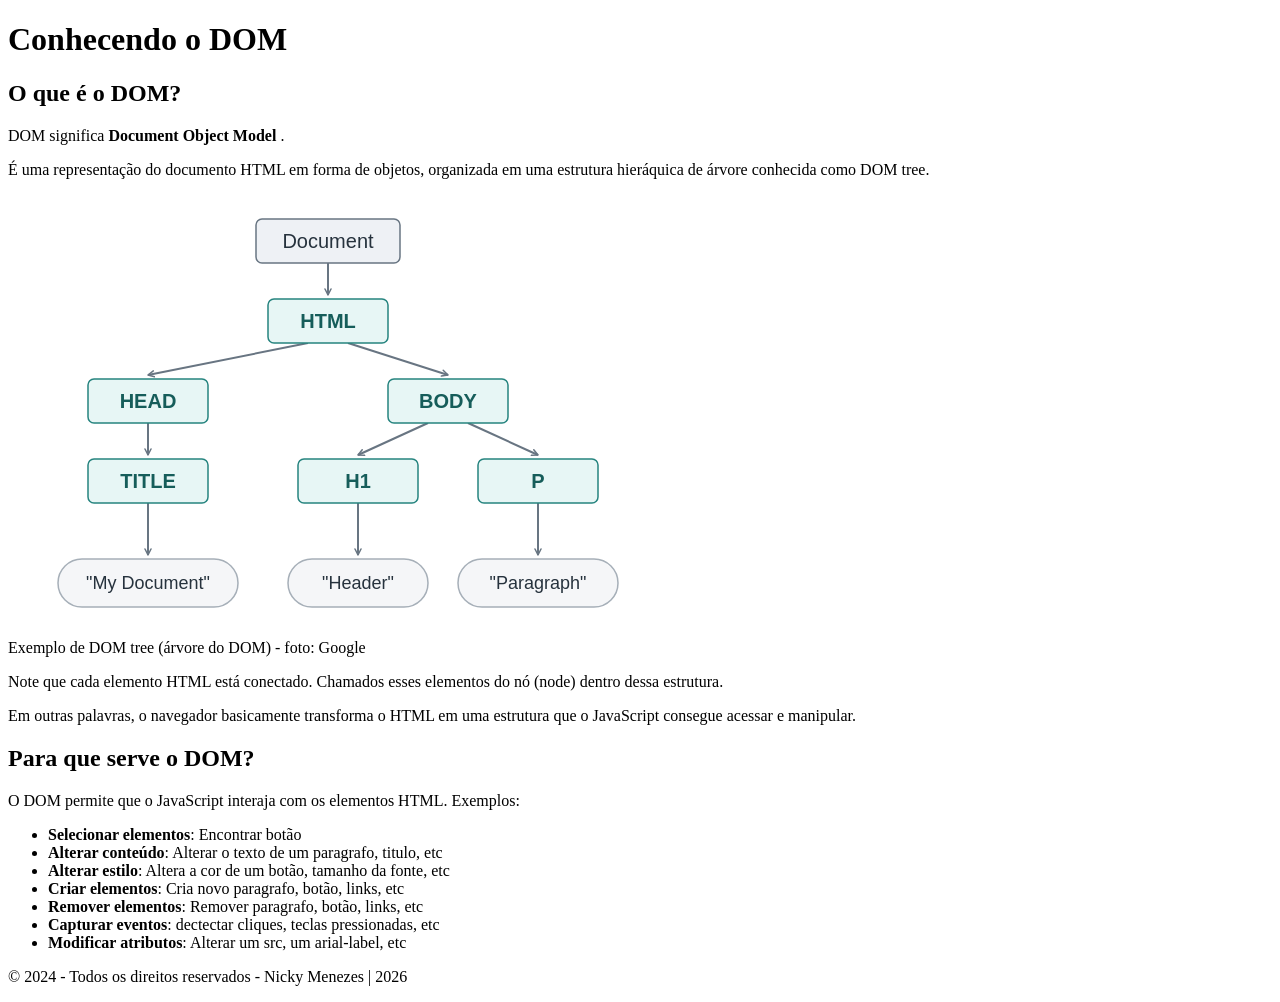
==== anotacoes.html @ 5d7e2382 "feat: adiciona anotações sobre DOM e cria o index em HTML." ====
<!DOCTYPE html>
<html lang="pt-br">
<head>
    <meta charset="UTF-8">
    <meta name="viewport" content="width=device-width, initial-scale=1.0">
    <title>Sobre o DOM</title>
</head>
<body>
    <header>
        <h1> Conhecendo o DOM </h1>
    </header>

    <main>
        <section>
            <h2> O que é o DOM? </h2>
            <p> DOM significa <strong> Document Object Model </strong>. </p>
            <p> É uma representação do documento HTML em forma de objetos, organizada em uma estrutura hieráquica de árvore conhecida como DOM tree.</p>

            <figcaption>
                <img src="example-dom-tree.svg" alt="representação do documento object model">
            </figcaption> Exemplo de DOM tree (árvore do DOM) - foto: Google
            <p> Note que cada elemento HTML está conectado. Chamados esses elementos do nó (node) dentro dessa estrutura.</p>
            <p> Em outras palavras, o navegador basicamente transforma o HTML em uma estrutura que o JavaScript consegue acessar e manipular.</p>
        </section>

        <section>
            <h2> Para que serve o DOM? </h2>
            <p> O DOM permite que o JavaScript interaja com os elementos HTML. Exemplos:
            </p>
            <ul>
                <li> <strong>Selecionar elementos</strong>: Encontrar botão</li>
                <li> <strong>Alterar conteúdo</strong>: Alterar o texto de um paragrafo, titulo, etc</li>
                <li> <strong>Alterar estilo</strong>: Altera a cor de um botão, tamanho da fonte, etc</li>
                <li> <strong>Criar elementos</strong>: Cria novo paragrafo, botão, links, etc</li>
                <li> <strong>Remover elementos</strong>: Remover paragrafo, botão, links, etc</li>
                <li> <strong>Capturar eventos</strong>: dectectar cliques, teclas pressionadas, etc</li>
                <li> <strong>Modificar atributos</strong>: Alterar um src, um arial-label, etc</li>
            </ul>
        </section>
    </main>

    <footer>
        <p> &copy; 2024 - Todos os direitos reservados - Nicky Menezes | 2026 </p>
    </footer>

    <script>
        console.log("Olá, DOM!");
    </script>
</body>
</html>
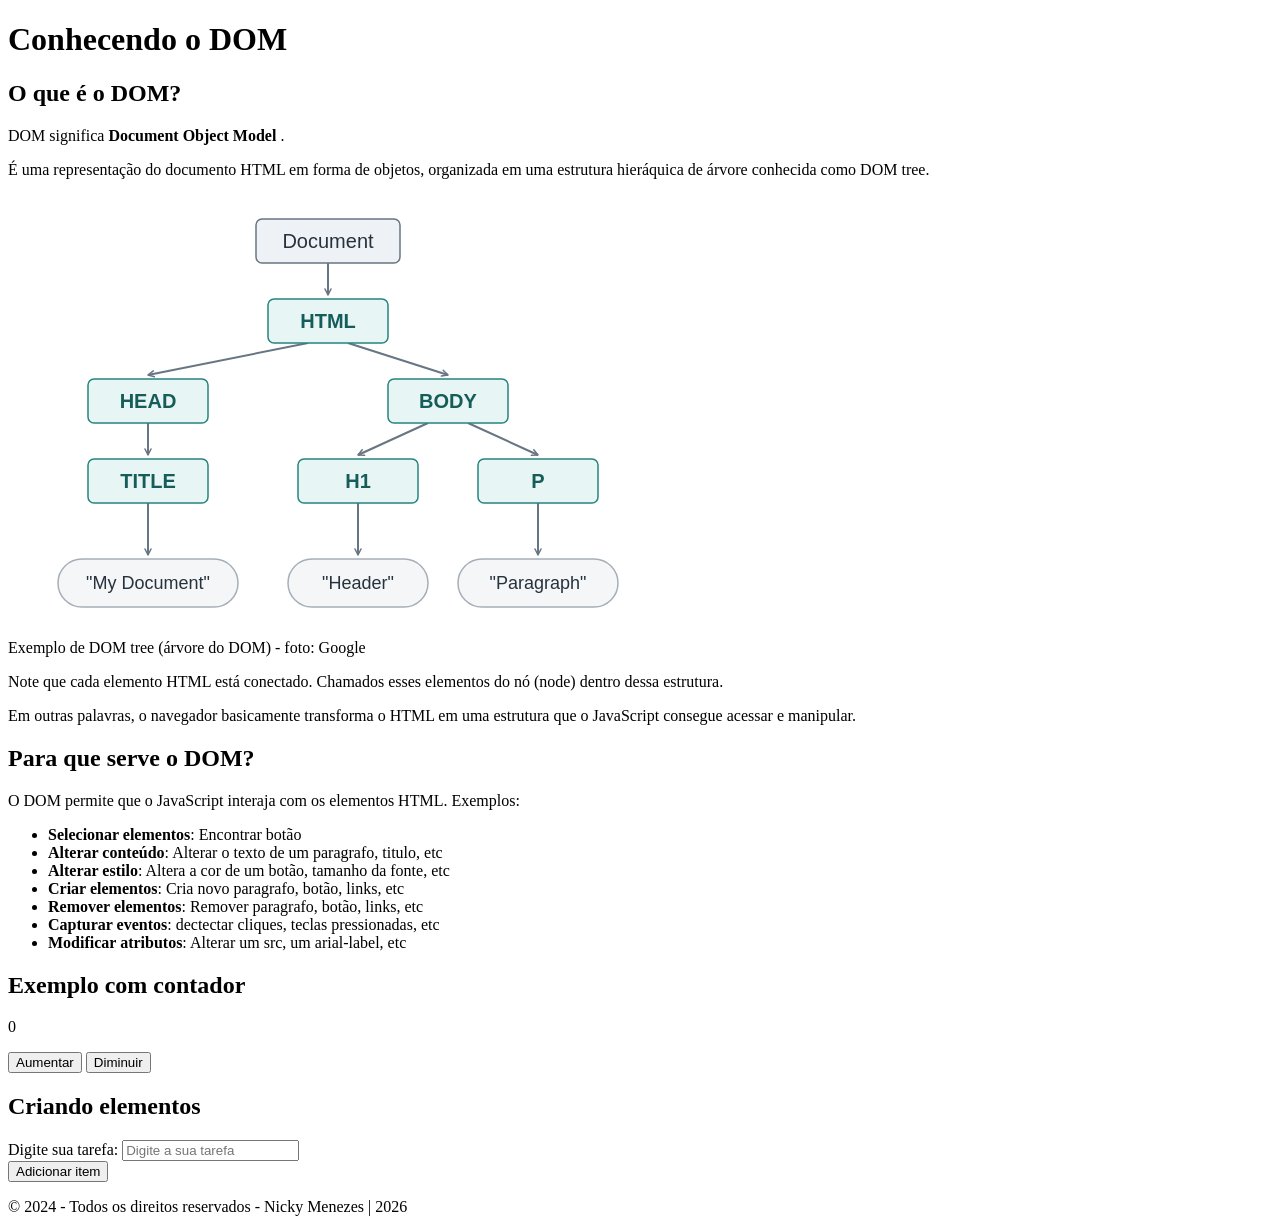
==== commit 229efa09: "Adicona contadores, elementos e novo script." ====
--- a/anotacoes.html
+++ b/anotacoes.html
@@ -37,6 +37,26 @@
                 <li> <strong>Modificar atributos</strong>: Alterar um src, um arial-label, etc</li>
             </ul>
         </section>
+
+        <section>
+            <div class="conteiner-contador">
+                <h2> Exemplo com contador </h2>
+                <p id="contador">0</p>
+                <button id="aumentar">Aumentar</button>
+                <button id="diminuir">Diminuir</button>
+                <p id="mensagem"></p>
+            </div>
+        </section>
+        
+        <section class="criar-elementos">
+             <h2> Criando elementos </h2>
+             <form> 
+                <label for="tarefa">Digite sua tarefa:</label>
+                <input type="text" id="tarefa" name="tarefa" placeholder="Digite a sua tarefa">
+             </form>
+             <button id="adicionar-item">Adicionar item</button>
+             <ul id="lista"></ul>
+        </section>
     </main>
 
     <footer>
@@ -44,7 +64,54 @@
     </footer>
 
     <script>
-        console.log("Olá, DOM!");
+        const title = document.getElementById('title');
+        title.textContent = 'Aprendendo DOM';
+        title.innerHTML = 'Aprendendo o <em>DOM</em>';
+        title.style.color = '#1385f7';
+
+        //capturando mais de um elemento
+        const sections = document.querySelectorAll('section');
+        sections.forEach((section) => {
+            section.style.backgroundColor = '#09f7';
+        })
+
+        //buttons
+        const btnAumentar = document.querySelector("#Aumentar");
+        const btnDiminuir = document.querySelector("#Diminuir");
+        const mensagem = document.querySelector("#Mensagem");
+        const contador = document.querySelector("#Contador");
+
+        let valor = 0;
+        btnAumentar.addEventListener("click", () => {
+            if (valor > 0) {
+                valor--;
+                contador.textContent = valor;
+                mensagem.textContent = "Valor aumentado com sucesso!";
+            }
+        })
+
+        btnDiminuir.addEventListener("click", () => {
+           let valor = 0;
+            if (valor > 0) {
+                valor--;
+                contador.textContent = valor;
+                mensagem.textContent = "Valor diminuido com sucesso!";
+            } else {
+                mensagem.textContent = "O valor não pode ser menor que 0";
+            }
+        })
+
+
+        //criando elementos
+        const btnAdicionarItem = document.getElementById("Adicionar-item");
+        const lista = document.getElementById("Lista");
+
+        btnAdicionarItem.addEventListener("click", () =>{
+            const novoItem = document.createElement("li");
+            const item = prompt("Digite o nome do item:");
+            novoItem.textContent = item;
+            lista.appendChild(novoItem);
+        })
     </script>
 </body>
 </html>
